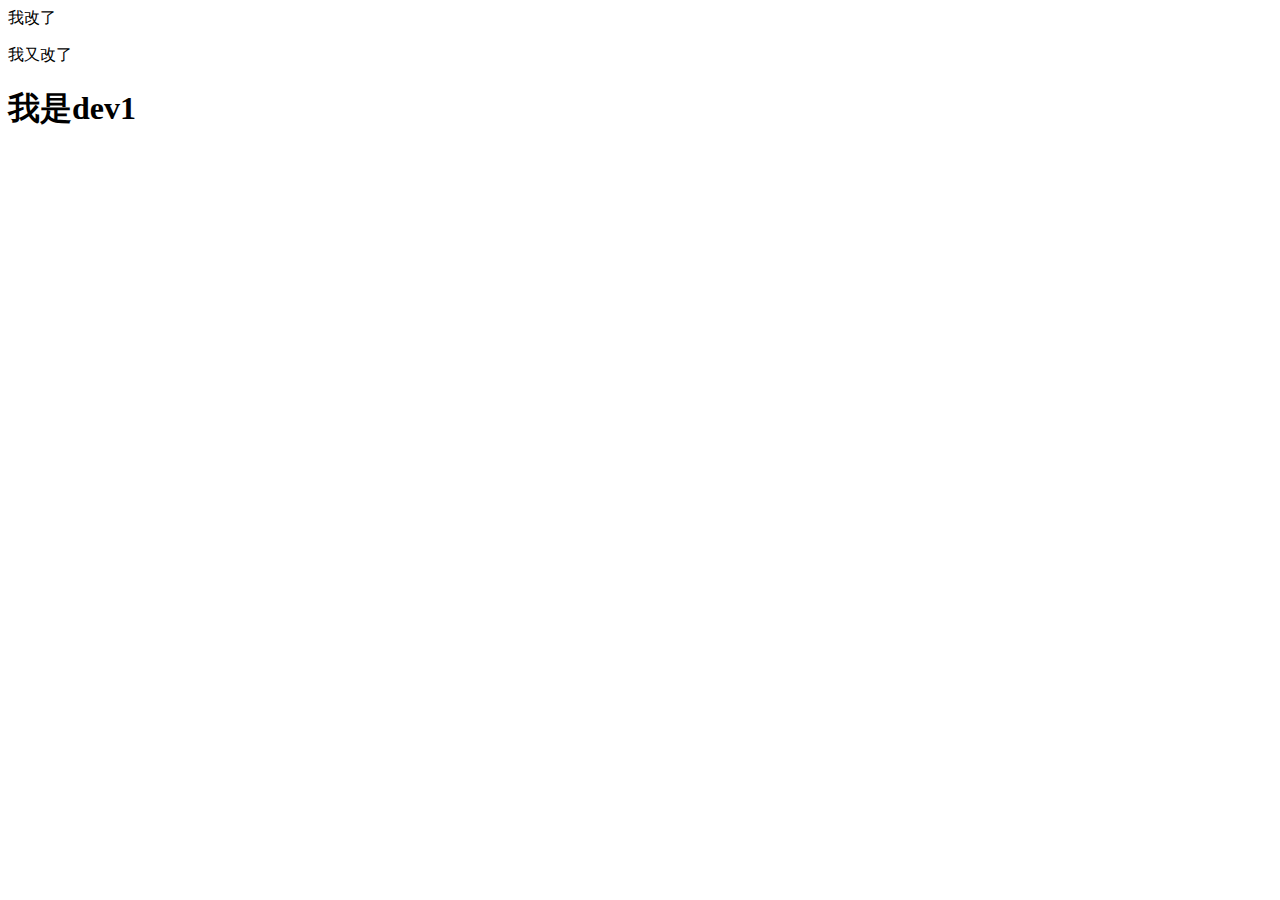
==== index.html @ 9faf854a "zml" ====
<!DOCTYPE html>
<html lang="en">

<head>
    <meta charset="UTF-8">
    <meta name="viewport" content="width=device-width, initial-scale=1.0">
    <title>Document</title>
</head>

<body>
    <div>我改了</div>
    <p>我又改了</p>
    <h1>我是dev1</h1>
</body>

</html>
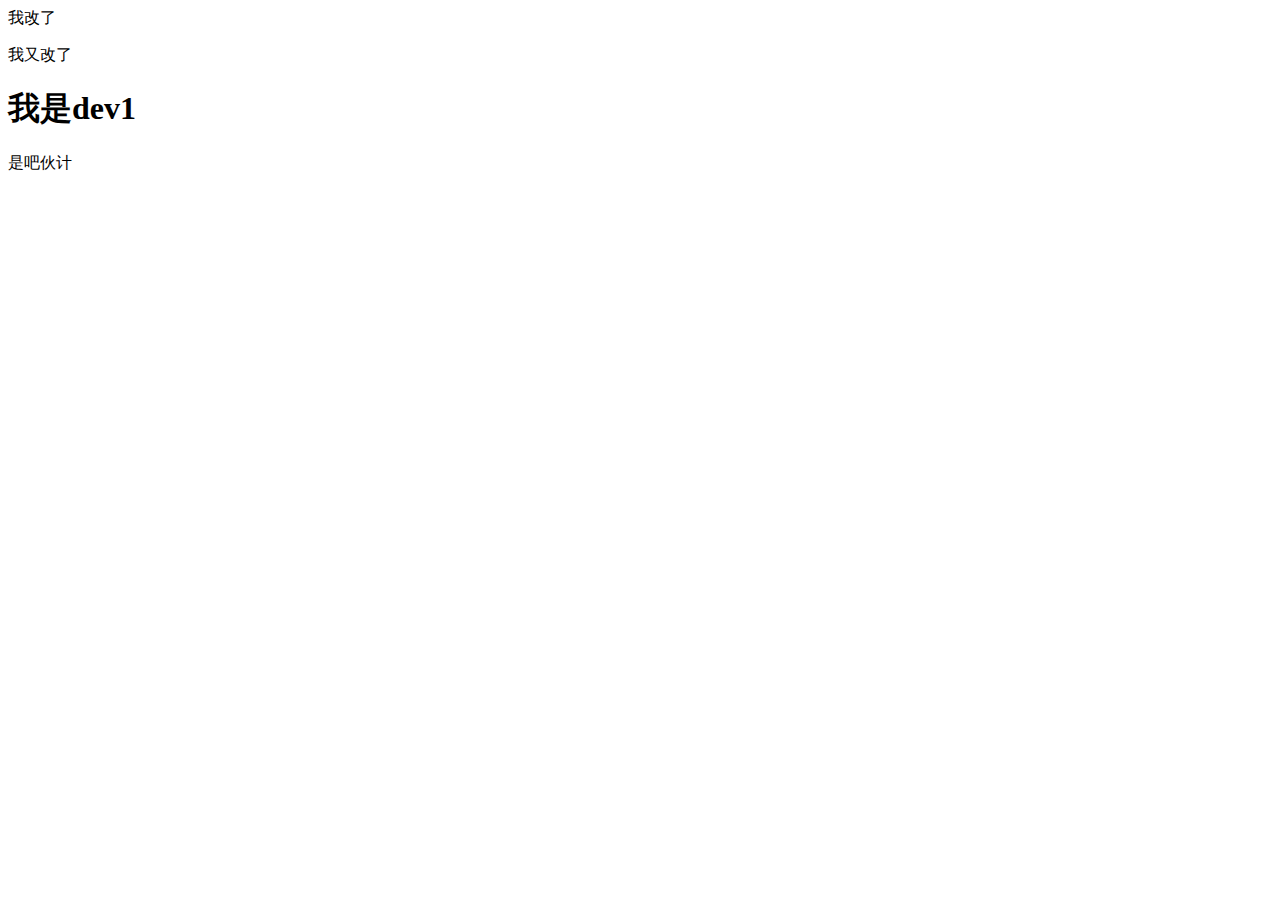
==== commit 45f02d9f: "20:07提交" ====
--- a/index.html
+++ b/index.html
@@ -11,6 +11,7 @@
     <div>我改了</div>
     <p>我又改了</p>
     <h1>我是dev1</h1>
+    <div>是吧伙计</div>
 </body>
 
 </html>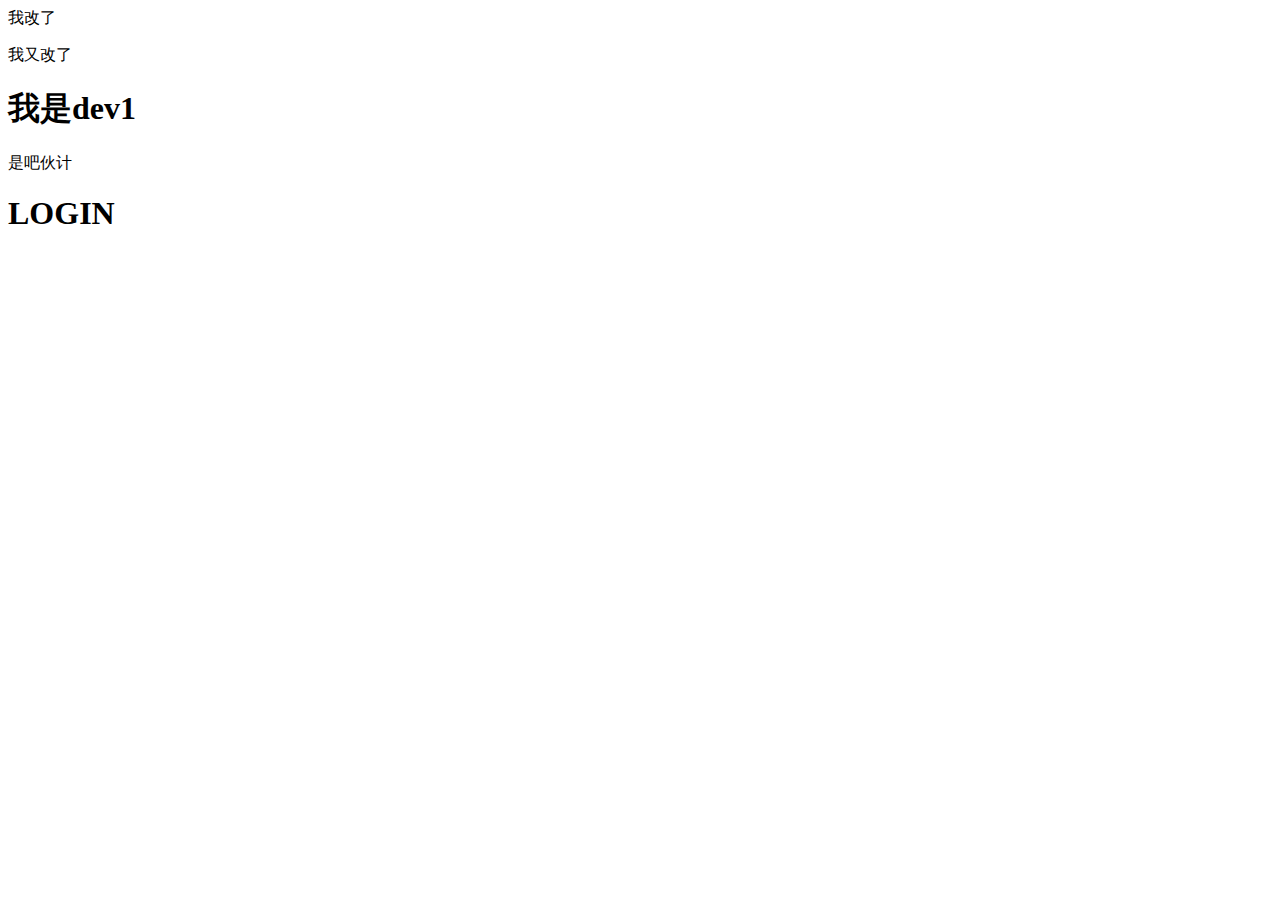
==== commit c4a45daa: "fiox" ====
--- a/index.html
+++ b/index.html
@@ -12,6 +12,7 @@
     <p>我又改了</p>
     <h1>我是dev1</h1>
     <div>是吧伙计</div>
+    <h1>LOGIN</h1>
 </body>
 
 </html>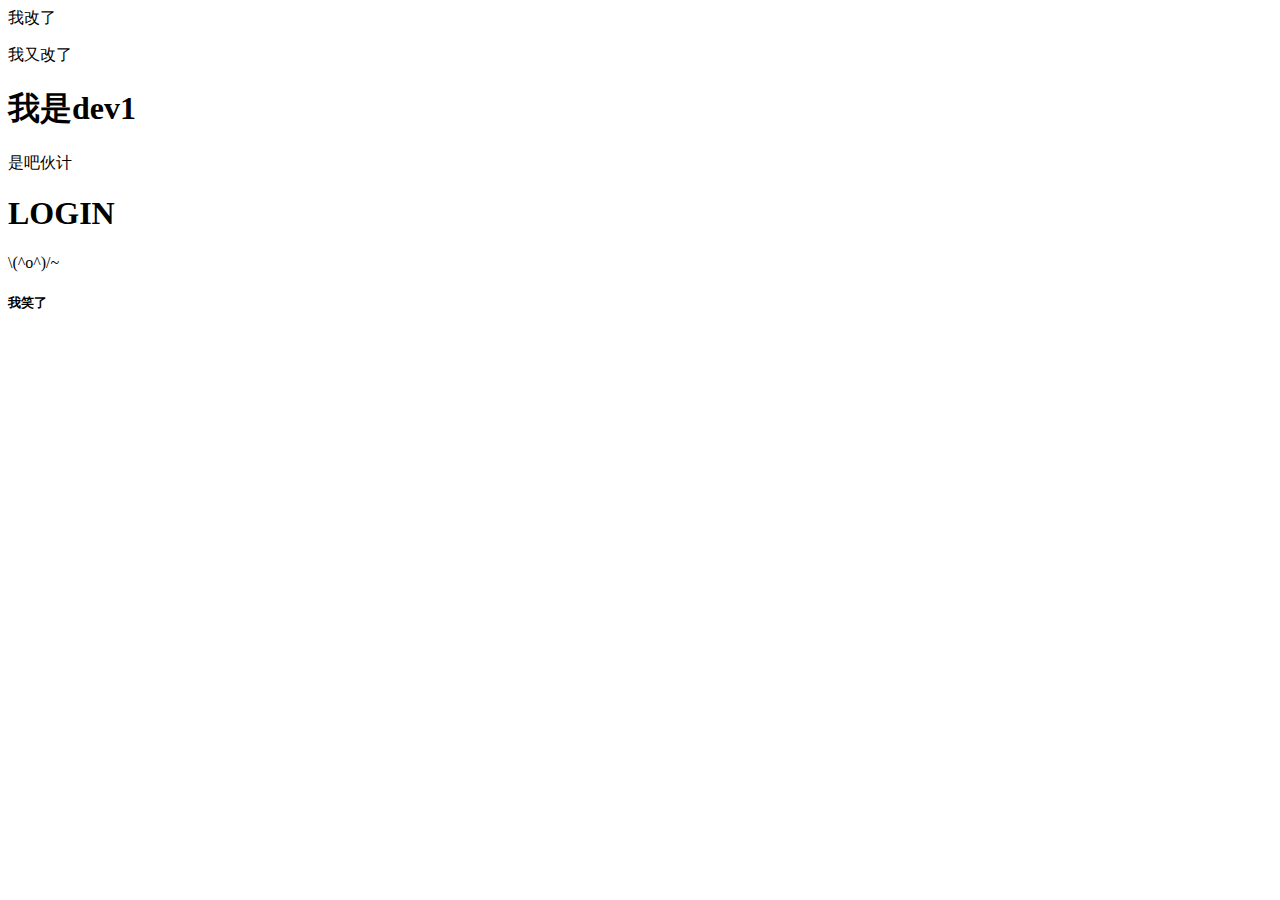
==== commit 9f11ea92: "10号晚上提交html完成版" ====
--- a/index.html
+++ b/index.html
@@ -13,6 +13,9 @@
     <h1>我是dev1</h1>
     <div>是吧伙计</div>
     <h1>LOGIN</h1>
+    \(^o^)/~
+
+    <h5>我笑了</h5>
 </body>
 
 </html>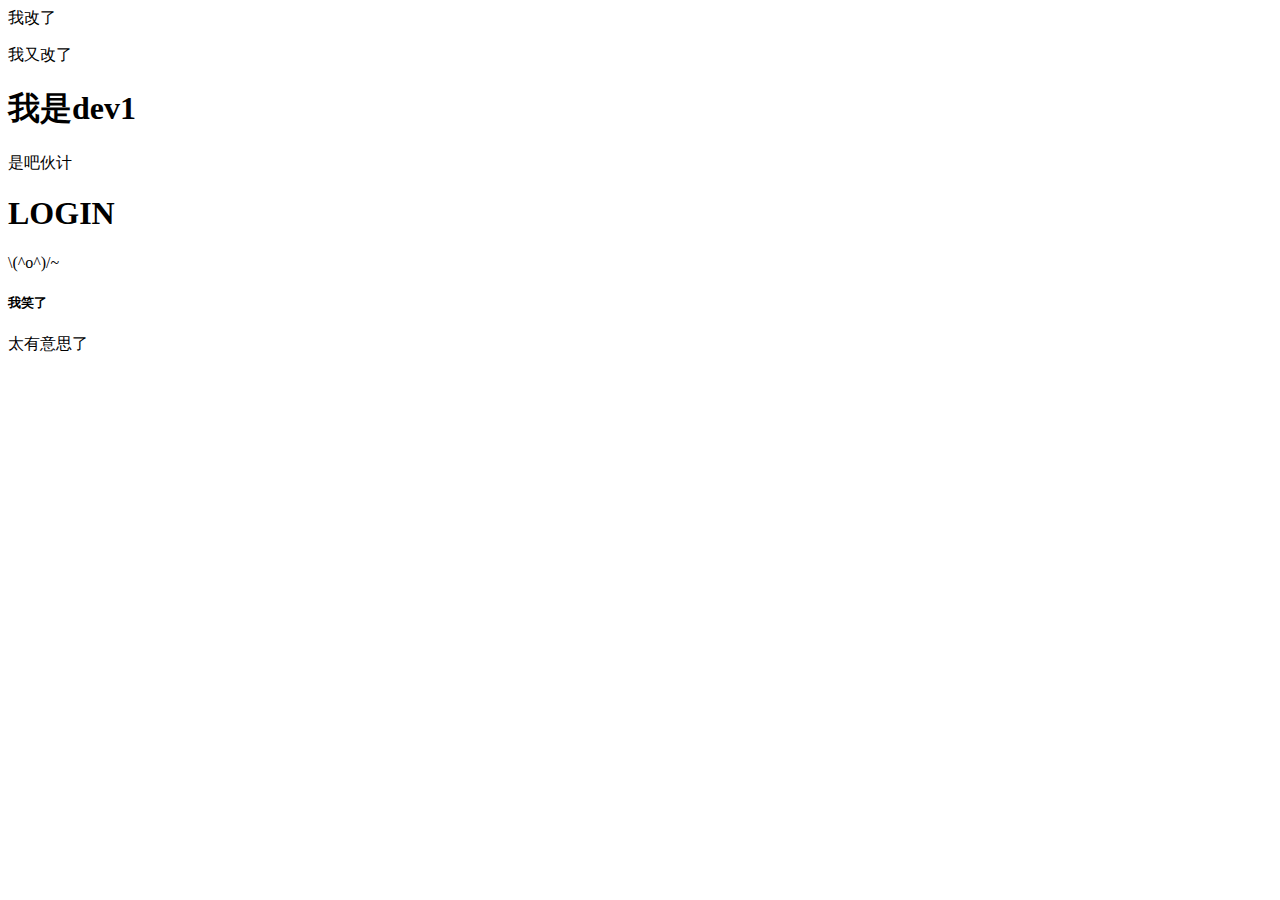
==== commit eb46e3c8: "2" ====
--- a/index.html
+++ b/index.html
@@ -16,6 +16,8 @@
     \(^o^)/~
 
     <h5>我笑了</h5>
+
+    <div>太有意思了</div>
 </body>
 
 </html>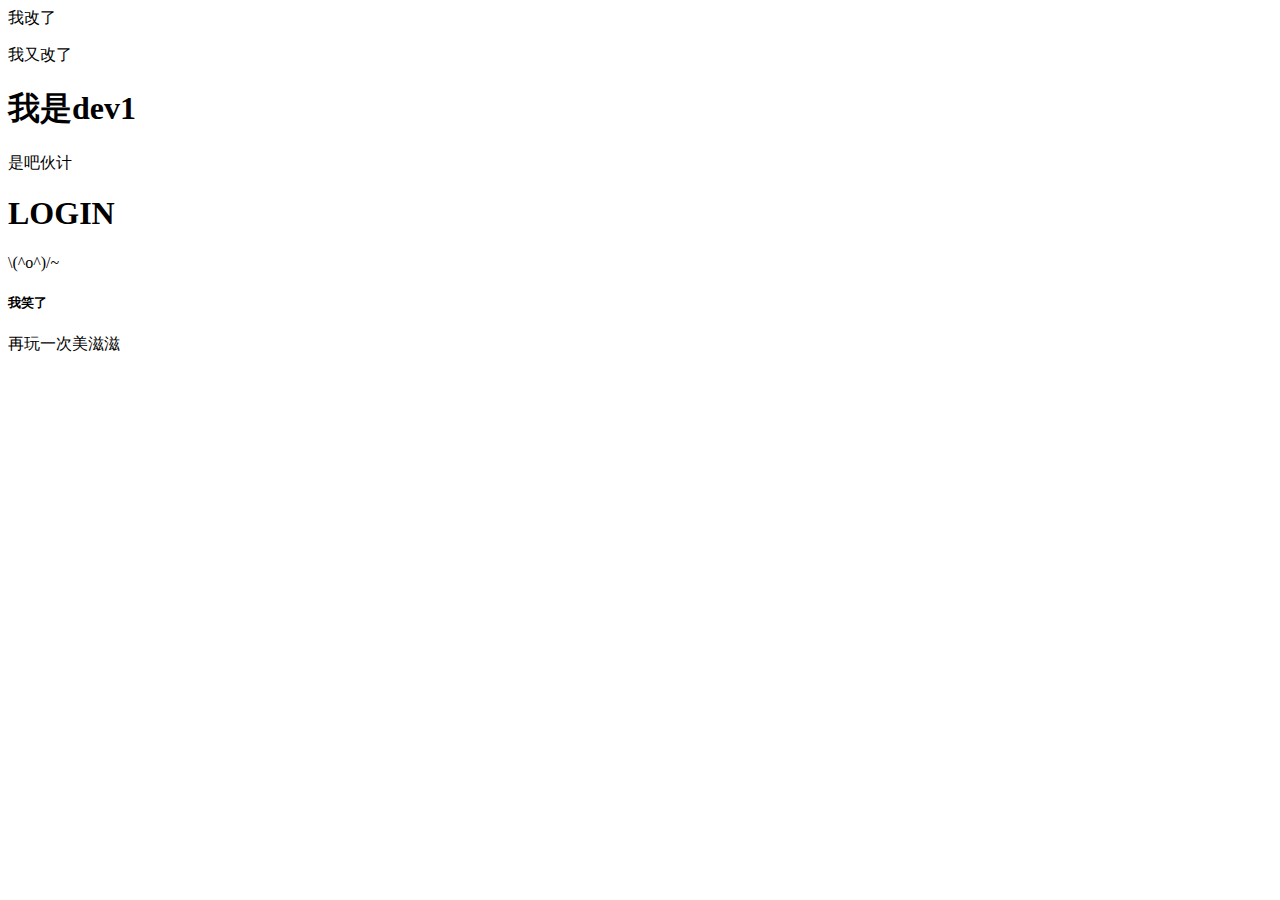
==== commit 405792bc: "c" ====
--- a/index.html
+++ b/index.html
@@ -16,8 +16,7 @@
     \(^o^)/~
 
     <h5>我笑了</h5>
-
-    <div>太有意思了</div>
+    <div>再玩一次美滋滋</div>
 </body>
 
 </html>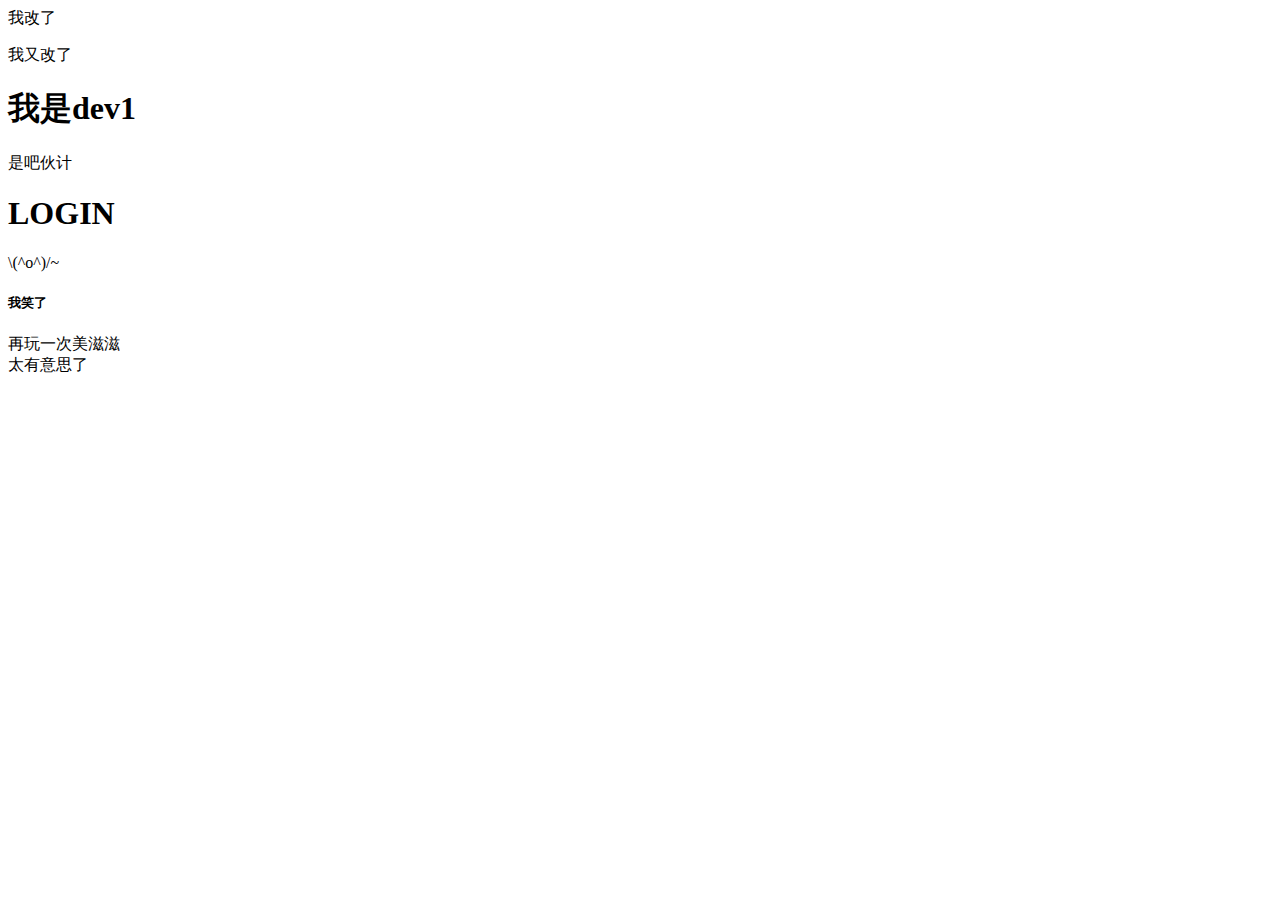
==== commit 08d0784f: "牛逼哄哄" ====
--- a/index.html
+++ b/index.html
@@ -17,6 +17,8 @@
 
     <h5>我笑了</h5>
     <div>再玩一次美滋滋</div>
+
+    <div>太有意思了</div>
 </body>
 
 </html>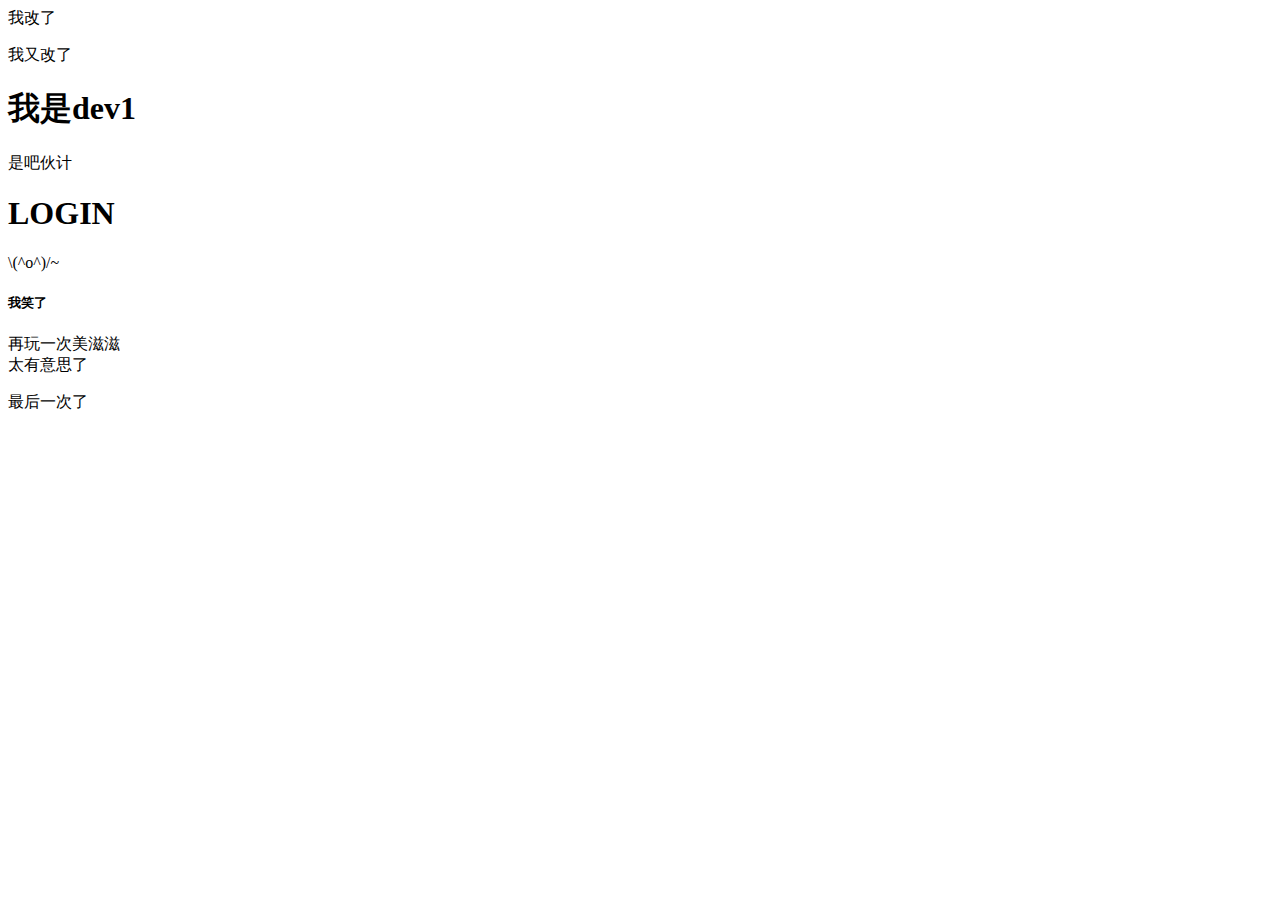
==== commit 23541988: "张梦龙最后实验成功" ====
--- a/index.html
+++ b/index.html
@@ -19,6 +19,7 @@
     <div>再玩一次美滋滋</div>
 
     <div>太有意思了</div>
+    <p>最后一次了</p>
 </body>
 
 </html>